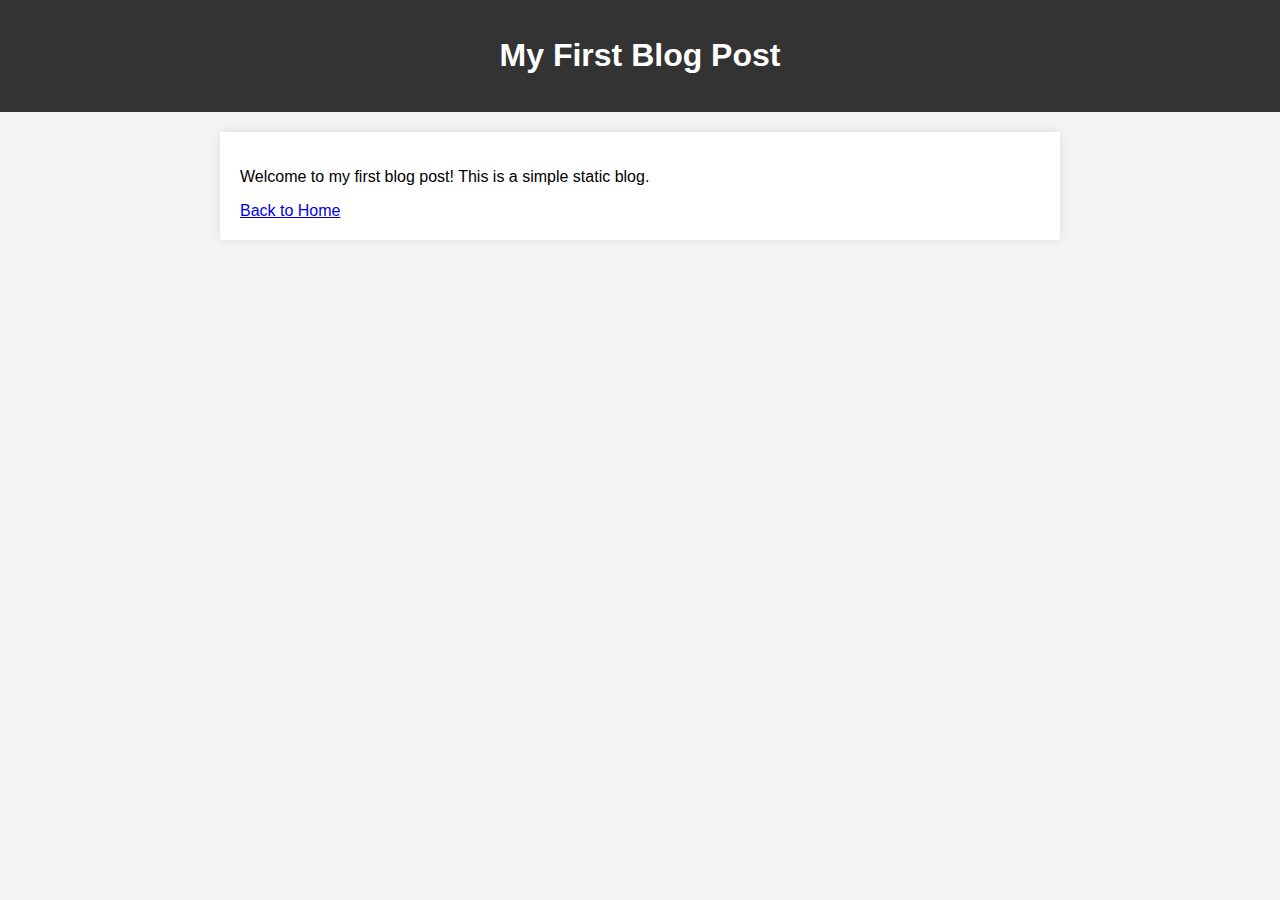
==== posts/how-to-create-new-ssh-keys-in-ec2.html @ 5c84689c "added new article" ====
<!DOCTYPE html>
<html lang="en">
<head>
    <meta charset="UTF-8">
    <meta name="viewport" content="width=device-width, initial-scale=1.0">
    <title>My First Blog Post</title>
    <link rel="stylesheet" href="../styles.css">
</head>
<body>
    <header>
        <h1>My First Blog Post</h1>
    </header>

    <main>
        <p>Welcome to my first blog post! This is a simple static blog.</p>
        <a href="../index.html">Back to Home</a>
    </main>
</body>
</html>
---- styles.css ----
body {
    font-family: Arial, sans-serif;
    margin: 0;
    padding: 0;
    background-color: #f4f4f4;
}

header {
    background: #333;
    color: white;
    text-align: center;
    padding: 1rem;
}

main {
    max-width: 800px;
    margin: 20px auto;
    padding: 20px;
    background: white;
    box-shadow: 0px 0px 10px rgba(0, 0, 0, 0.1);
}

.post {
    border-bottom: 1px solid #ddd;
    padding: 20px 0;
}

.post h2 {
    margin: 0;
    color: #333;
}

.post p {
    color: #666;
}

.read-more {
    color: #007bff;
    text-decoration: none;
}

.read-more:hover {
    text-decoration: underline;
}
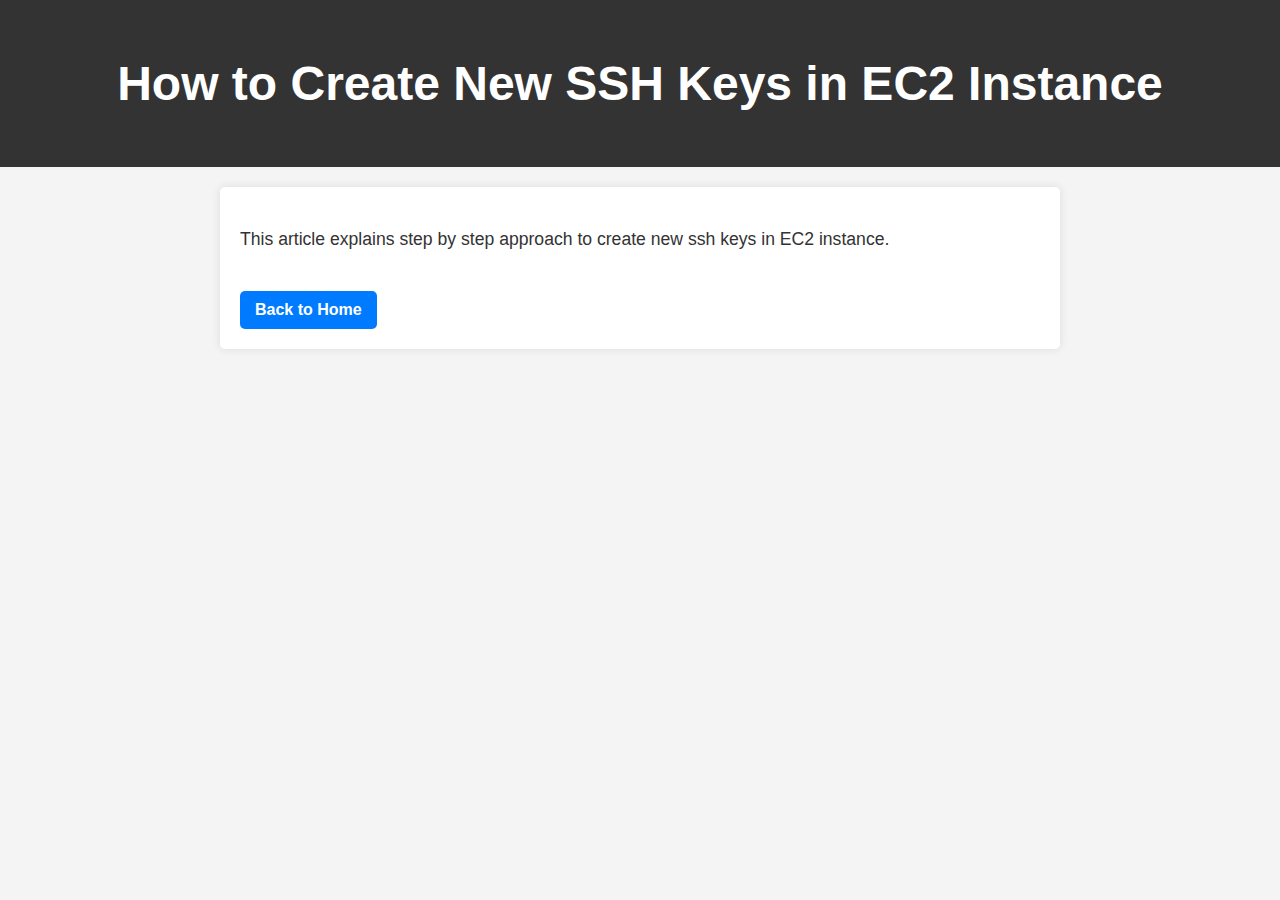
==== commit 41d44b0f: "updates..." ====
--- a/posts/how-to-create-new-ssh-keys-in-ec2.html
+++ b/posts/how-to-create-new-ssh-keys-in-ec2.html
@@ -3,17 +3,17 @@
 <head>
     <meta charset="UTF-8">
     <meta name="viewport" content="width=device-width, initial-scale=1.0">
-    <title>My First Blog Post</title>
+    <title>How to Create New SSH Keys in EC2 Instance</title>
     <link rel="stylesheet" href="../styles.css">
 </head>
 <body>
     <header>
-        <h1>My First Blog Post</h1>
+        <h1>How to Create New SSH Keys in EC2 Instance</h1>
     </header>
 
-    <main>
-        <p>Welcome to my first blog post! This is a simple static blog.</p>
+    <div class="post">
+        <p>This article explains step by step approach to create new ssh keys in EC2 instance.</p>
         <a href="../index.html">Back to Home</a>
-    </main>
+    </div>
 </body>
 </html>
--- a/styles.css
+++ b/styles.css
@@ -1,3 +1,4 @@
+/* General Styles */
 body {
     font-family: Arial, sans-serif;
     margin: 0;
@@ -5,40 +6,45 @@
     background-color: #f4f4f4;
 }
 
+/* Header */
 header {
     background: #333;
     color: white;
     text-align: center;
-    padding: 1rem;
+    padding: 1.5rem;
+    font-size: 1.5rem;
 }
 
-main {
+/* Post Container */
+.post {
     max-width: 800px;
     margin: 20px auto;
     padding: 20px;
     background: white;
     box-shadow: 0px 0px 10px rgba(0, 0, 0, 0.1);
+    border-radius: 5px;
 }
 
-.post {
-    border-bottom: 1px solid #ddd;
-    padding: 20px 0;
+/* Paragraph Styling */
+.post p {
+    font-size: 1.1rem;
+    color: #333;
+    line-height: 1.6;
 }
 
-.post h2 {
-    margin: 0;
-    color: #333;
+/* Back to Home Link */
+.post a {
+    display: inline-block;
+    margin-top: 20px;
+    padding: 10px 15px;
+    background: #007bff;
+    color: white;
+    text-decoration: none;
+    border-radius: 5px;
+    font-weight: bold;
+    transition: background 0.3s;
 }
 
-.post p {
-    color: #666;
+.post a:hover {
+    background: #0056b3;
 }
-
-.read-more {
-    color: #007bff;
-    text-decoration: none;
-}
-
-.read-more:hover {
-    text-decoration: underline;
-}
